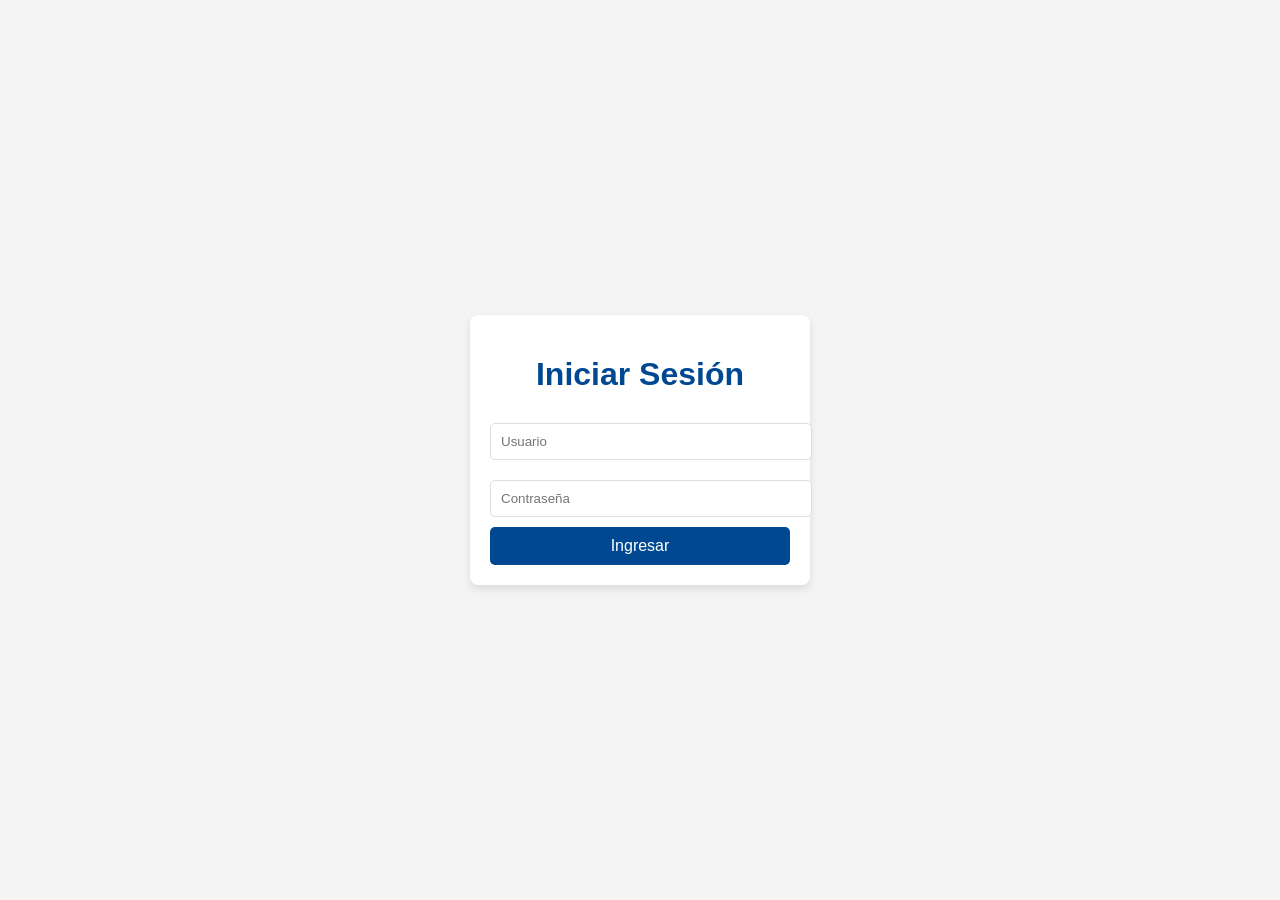
==== index.html @ c37dea61 "Add files via upload" ====
<!DOCTYPE html>
<html lang="es">
<script>
  if (!localStorage.getItem("sesionIniciada")) {
    window.location.href = "login.html";
  }
</script>
<head>
  <meta charset="UTF-8">
  <meta name="viewport" content="width=device-width, initial-scale=1.0">
  <link rel="icon" type="image/x-icon" href="favicon.ico">
  <title>Reclutamiento MTY</title>
  <link rel="stylesheet" href="style.css">
  <script defer src="script.js"></script>
</head>
<body>

  <header>
    <div class="header-top">
      <h1>Reclutamiento</h1>
      <p id="bienvenida"></p>
      <button id="cerrar-sesion">Cerrar sesión</button>
    </div>
    <nav>
      <a href="index.html" class="nav-link active">Inicio</a>
      <a href="prospectos.html" class="nav-link">Prospectos</a>
      <a href="bigboard.html" class="nav-link">Big Board</a>
      <a href="roster.html" class="nav-link">Roster</a>
      <a href="procesos.html" class="nav-link">Procesos</a>
      <a href="tareas.html" class="nav-link">Tareas</a>
    </nav>
  </header>

  <!-- Filtros -->
  <section id="filtros">
    <div class="filtros-grid">

      <div class="filtro-item">
        <label for="posicionOfensivaFiltro">Posición</label>
        <select id="posicionOfensivaFiltro" onchange="filtrarPorPosicionOfensiva()">
          <option value="">Todas</option>
          <option value="QB">QB</option>
          <option value="RB">RB</option>
          <option value="FB">FB</option>
          <option value="WR">WR</option>
          <option value="TE">TE</option>
          <option value="OT">OT</option>
          <option value="OG">OG</option>
          <option value="C">C</option>
          <option value="DL">DL</option>
          <option value="LB">LB</option>
          <option value="CB">CB</option>
          <option value="S">S</option>
          <option value="Ninguna">Ninguna</option>
        </select>
      </div>

      <div class="filtro-item">
        <label for="claseFiltro">Clase</label>
        <select id="claseFiltro" onchange="filtrarPorClase()">
          <option value="">Todos</option>
          <option value="2025">2025</option>
          <option value="2026">2026</option>
          <option value="2027">2027</option>
          <option value="all">2025 · 2026 · 2027</option>
        </select>
      </div>

      <div class="filtro-item">
        <label for="favoritosFiltro">Favoritos</label>
        <select id="favoritosFiltro" onchange="filtrarPorFavoritos()">
          <option value="todos">Todos</option>
          <option value="favoritos">Solo Favoritos</option>
        </select>
      </div>

      <div class="filtro-item">
        <label for="estadoFiltro">Estado</label>
        <select id="estadoFiltro" onchange="filtrarPorEstado()">
          <option value="Todos">Todos</option>
          <option value="Aguascalientes">Aguascalientes</option>
          <option value="Baja California">Baja California</option>
          <option value="Baja California Sur">Baja California Sur</option>
          <option value="Campeche">Campeche</option>
          <option value="Chiapas">Chiapas</option>
          <option value="Chihuahua">Chihuahua</option>
          <option value="Ciudad de México">Ciudad de México</option>
          <option value="Coahuila">Coahuila</option>
          <option value="Colima">Colima</option>
          <option value="Durango">Durango</option>
          <option value="Estado de México">Estado de México</option>
          <option value="Guanajuato">Guanajuato</option>
          <option value="Guerrero">Guerrero</option>
          <option value="Hidalgo">Hidalgo</option>
          <option value="Jalisco">Jalisco</option>
          <option value="Michoacán">Michoacán</option>
          <option value="Morelos">Morelos</option>
          <option value="Nayarit">Nayarit</option>
          <option value="Nuevo León">Nuevo León</option>
          <option value="Oaxaca">Oaxaca</option>
          <option value="Puebla">Puebla</option>
          <option value="Querétaro">Querétaro</option>
          <option value="Quintana Roo">Quintana Roo</option>
          <option value="San Luis Potosí">San Luis Potosí</option>
          <option value="Sinaloa">Sinaloa</option>
          <option value="Sonora">Sonora</option>
          <option value="Tabasco">Tabasco</option>
          <option value="Tamaulipas">Tamaulipas</option>
          <option value="Tlaxcala">Tlaxcala</option>
          <option value="Veracruz">Veracruz</option>
          <option value="Yucatán">Yucatán</option>
          <option value="Zacatecas">Zacatecas</option>
        </select>
      </div>

      <div class="filtro-item">
        <label for="alturaMinFiltro">Altura mín.</label>
        <input type="number" id="alturaMinFiltro" oninput="filtrarPorAltura()" placeholder="1.70">
      </div>

      <div class="filtro-item">
        <label for="alturaMaxFiltro">Altura máx.</label>
        <input type="number" id="alturaMaxFiltro" oninput="filtrarPorAltura()" placeholder="2.05">
      </div>

      <div class="filtro-item">
        <label for="buscador-nombre">Buscar prospecto</label>
        <input type="text" id="buscador-nombre" placeholder="Nombre..." oninput="filtrarPorNombre()">
      </div>

      <div class="filtro-item">
        <label for="ordenarFiltro">Ordenar por</label>
        <select id="ordenarFiltro" onchange="ordenarResultados()">
          <option value="">Sin orden</option>
          <option value="nombre-az">Nombre A–Z</option>
          <option value="nombre-za">Nombre Z–A</option>
          <option value="altura-desc">Altura ↓</option>
          <option value="altura-asc">Altura ↑</option>
          <option value="rating-desc">Rating ↓</option>
          <option value="clase-asc">Clase ↑</option>
        </select>
      </div>

      <div class="filtro-item filtro-accion">
        <button onclick="resetearFiltros()" class="btn-limpiar">✕ Limpiar</button>
      </div>

    </div>
  </section>

  <!-- Resultados -->
  <main>
    <section id="resultados-container">
      <div class="resultados-header">
        <h2 id="resultados-titulo">Resultados</h2>
        <div id="stats-bar">
          <span id="stat-total"></span>
          <span id="stat-favoritos"></span>
          <span id="stat-proceso"></span>
          <button onclick="exportarCSV()" class="btn-exportar">⬇ Exportar CSV</button>
        </div>
      </div>
      <ul id="resultados"></ul>
      <ul id="lista-jugadores"></ul>
      <div id="paginacion"></div>
    </section>
  </main>

  <footer>
    <p>&copy; 2025 Reclutamiento MTY — Uso interno</p>
  </footer>

</body>
</html>
---- style.css ----
/* General */
body {
  font-family: 'Roboto', Arial, sans-serif;
  margin: 0;
  padding: 0;
  background-color: #f0f4f8;
  color: #1a2a3a;
  line-height: 1.6;
}

/* Encabezados */
h1, h2 {
  color: #ffffff;
  text-align: center;
  margin: 20px 0;
}

button.favorito-btn,
button.proceso-btn {
  padding: 10px;
  width: 100px; /* Ancho fijo para evitar cambios bruscos */
  font-size: 14px;
  background-color: #007bff;
  color: white;
  border: none;
  border-radius: 5px;
  cursor: pointer;
  text-align: center;
}

button.favorito-btn.activo,
button.proceso-btn.activo {
  background-color: #0056b3; /* Color activo */
}

button.favorito-btn:hover,
button.proceso-btn:hover {
  background-color: #0056b3; /* Hover */
}

.jugador-card button {
margin-right: 10px; /* Añade espacio entre botones */
}

.prospecto-card {
  background-color: #0b3a70;
  color: #ffffff !important; 
  padding: 16px 20px;
  border-radius: 10px;
  margin-bottom: 16px;
  box-shadow: 0 4px 10px rgba(0,0,0,0.15);
}

.prospecto-card h3 {
  margin: 0 0 8px;
  color: #ffffff !important; 
}

.depth-chart-table tbody tr.dragging {
  opacity: 0.6;
}

.depth-chart-table tbody tr {
  cursor: grab;
}
/* Hacer blanco únicamente el nombre del jugador en roster.html */
.pagina-roster .prospecto-card h3 {
    color: white !important;
    text-shadow: 0 1px 3px rgba(0,0,0,0.6); /* más estilo Madden */
}






.botones-container {
display: flex;
flex-direction: column; /* Coloca los botones en columna */
align-items: flex-end; /* Alinea a la derecha */
gap: 5px; /* Espaciado entre botones */
}



#contacto {
display: flex;
flex-direction: column;
gap: 20px; /* Espacio entre elementos del contacto */
}

#notas {
margin-top: 20px;
padding: 15px;
background-color: #f8f9fa; /* Fondo suave */
border-radius: 8px; /* Bordes redondeados */
border: 1px solid #ddd; /* Borde gris claro */
}

#nota-texto {
width: 100%;
font-size: 14px;
border: 1px solid #ddd;
border-radius: 5px;
resize: none;
padding: 10px;
}

#guardar-nota,
#eliminar-nota {
padding: 8px 12px;
border-radius: 5px;
border: none;
cursor: pointer;
}

#guardar-nota {
background-color: #007bff;
color: white;
margin-right: 5px;
}

#guardar-nota:hover {
background-color: #0056b3; /* Color más oscuro al pasar el mouse */
}

#eliminar-nota {
background-color: #dc3545;
color: white;
}

#eliminar-nota:hover {
background-color: #a71d2a; /* Color más oscuro al pasar el mouse */
}





#resultados-titulo {
  color: #004892;
  font-weight: 700;
  margin: 0;
  font-size: 18px;
}

.resultados-header {
  display: flex;
  justify-content: space-between;
  align-items: center;
  flex-wrap: wrap;
  gap: 10px;
  margin-bottom: 16px;
  padding-bottom: 12px;
  border-bottom: 2px solid #e0e8f0;
}

#stats-bar {
  display: flex;
  align-items: center;
  gap: 14px;
  font-size: 13px;
  color: #5a6a7a;
  flex-wrap: wrap;
}

#stat-total { font-weight: 700; color: #004892; }
#stat-favoritos { color: #b8860b; font-weight: 600; }

.btn-exportar {
  padding: 6px 14px;
  background: #004892;
  color: white;
  border: none;
  border-radius: 6px;
  cursor: pointer;
  font-size: 12px;
  font-weight: 600;
  transition: background 0.18s;
}

.btn-exportar:hover { background: #003570; }

.btn-limpiar {
  padding: 7px 14px;
  background: #fff;
  color: #004892;
  border: 1.5px solid #004892;
  border-radius: 6px;
  cursor: pointer;
  font-size: 13px;
  font-weight: 700;
  white-space: nowrap;
  transition: background 0.18s, color 0.18s;
}

.btn-limpiar:hover {
  background: #004892;
  color: #fff;
}


header {
  background-color: #004892;
  color: white;
  padding: 0;
}

.header-top {
  display: flex;
  align-items: center;
  justify-content: space-between;
  padding: 14px 28px;
  gap: 16px;
}

.header-top h1 {
  margin: 0;
  font-size: 20px;
  font-weight: 700;
  letter-spacing: 0.5px;
  color: white;
  text-align: left;
  white-space: nowrap;
}

.header-top #bienvenida {
  margin: 0;
  font-size: 14px;
  opacity: 0.85;
  flex: 1;
  text-align: center;
}

nav {
  display: flex;
  gap: 4px;
  padding: 0 20px 10px;
  flex-wrap: wrap;
}

.nav-link {
  color: rgba(255,255,255,0.82);
  text-decoration: none;
  font-size: 14px;
  font-weight: 600;
  padding: 6px 14px;
  border-radius: 6px;
  transition: background 0.18s, color 0.18s;
}

.nav-link:hover,
.nav-link.active {
  background-color: rgba(255,255,255,0.18);
  color: #ffffff;
}

#cerrar-sesion {
  padding: 8px 16px;
  background-color: rgba(255,255,255,0.12);
  color: white;
  border: 1px solid rgba(255,255,255,0.35);
  border-radius: 6px;
  font-size: 13px;
  font-weight: 600;
  cursor: pointer;
  white-space: nowrap;
  transition: background 0.18s;
}

#cerrar-sesion:hover {
  background-color: rgba(220,50,50,0.75);
  border-color: transparent;
}



/* Input global (no sobrescribe filtros) */
input:not(.filtro-item input) {
  margin: 16px auto;
  padding: 10px 14px;
  width: 90%;
  max-width: 400px;
  border: 1px solid #c8d4e3;
  border-radius: 6px;
  display: block;
  font-size: 14px;
  background-color: #f8fafc;
  color: #1a2a3a;
  box-shadow: 0 1px 3px rgba(0,0,0,0.07);
}

/* Lista de jugadores */
ul {
  list-style: none;
  padding: 0;
  max-width: 900px;
  margin: 0 auto;
}

/* Tarjeta de jugador */
.jugador-card {
display: flex;
justify-content: space-between; /* Espacio entre contenido e información */
align-items: center; /* Alinea verticalmente */
padding: 20px;
background: #f4f4f9;
margin-bottom: 15px;
border: 1px solid #ddd;
border-radius: 10px;
box-shadow: 0 4px 6px rgba(0, 0, 0, 0.1);
transition: transform 0.2s ease, box-shadow 0.2s ease;
}

.jugador-card:hover {
  transform: translateY(-5px);
  box-shadow: 0 6px 12px rgba(0, 0, 0, 0.15);
}

/* Imagen del jugador */
.jugador-imagen {
  width: 100px;
  height: 100px;
  object-fit: cover;
  border-radius: 50%;
  margin-right: 20px;
  border: 3px solid #ddd;
}

/* Contenedor general de filtros */
#filtros {
  background: #ffffff;
  border-bottom: 1px solid #dde4ed;
  padding: 14px 24px 16px;
  box-shadow: 0 2px 8px rgba(0,72,146,0.06);
}

.filtros-grid {
  display: flex;
  flex-wrap: wrap;
  gap: 12px 16px;
  align-items: flex-end;
  justify-content: flex-start;
}

/* Cada filtro individual */
.filtro-item {
  display: flex;
  flex-direction: column;
  font-size: 13px;
  min-width: 120px;
}

.filtro-accion {
  justify-content: flex-end;
  min-width: auto;
}

/* Etiquetas de los filtros */
.filtro-item label {
  margin-bottom: 4px;
  font-weight: 700;
  font-size: 11px;
  text-transform: uppercase;
  letter-spacing: 0.4px;
  color: #004892;
}

/* Inputs y selects de filtros */
.filtro-item select,
.filtro-item input[type="text"],
.filtro-item input[type="number"] {
  padding: 7px 10px;
  font-size: 13px;
  border: 1px solid #c8d4e3;
  border-radius: 6px;
  background-color: #f8fafc;
  color: #1a2a3a;
  width: 100%;
  box-sizing: border-box;
  transition: border-color 0.15s, box-shadow 0.15s;
}

.filtro-item select:focus,
.filtro-item input:focus {
  border-color: #004892;
  outline: none;
  box-shadow: 0 0 0 3px rgba(0,72,146,0.12);
  background-color: #fff;
}

/* Mantener compatibilidad con IDs directos */
#estadoFiltro, #posicionOfensivaFiltro, #posicionDefensivaFiltro,
#favoritosFiltro, #claseFiltro, #ordenarFiltro,
#alturaMinFiltro, #alturaMaxFiltro, #buscador-nombre {
  padding: 7px 10px;
  font-size: 13px;
  border: 1px solid #c8d4e3;
  border-radius: 6px;
  background-color: #f8fafc;
  color: #1a2a3a;
  width: 100%;
  box-sizing: border-box;
}

#estadoFiltro:focus, #posicionOfensivaFiltro:focus, #posicionDefensivaFiltro:focus,
#favoritosFiltro:focus, #claseFiltro:focus, #ordenarFiltro:focus,
#alturaMinFiltro:focus, #alturaMaxFiltro:focus, #buscador-nombre:focus {
  border-color: #004892;
  outline: none;
  box-shadow: 0 0 0 3px rgba(0,72,146,0.12);
}





/* Estilo responsivo */
@media (max-width: 768px) {
  #filtros {
    flex-direction: column; /* Apila los filtros en pantallas pequeñas */
    gap: 10px;
  }

  #estadoFiltro,
  #pesoMin,
  #pesoMax,
  #posicionOfensivaFiltro,
  #posicionDefensivaFiltro,
  #claseFiltro {
    width: 100%; /* Ocupar todo el ancho en pantallas pequeñas */
  }
}


/* Información del jugador */
.jugador-info {
  flex: 1;
  line-height: 1.8;
  font-size: 16px;
  color: black; /* Texto azul */
}

.jugador-info strong {
  font-size: 18px;
  color: black; /* Azul fuerte para el nombre */
}

/* Footer */
footer {
  background-color: #004892 !important;
  color: #ffffff !important;
  text-align: center;
  padding: 14px 0;
  font-size: 13px;
  margin-top: 40px;
}

footer a {
  color: #ffffff !important; /* Enlaces blancos */
  text-decoration: none;
}

footer a:hover {
  text-decoration: underline;
}

/* bienvenida ahora vive dentro del header-top */
#bienvenida-container { display: none; }
#bienvenida { font-weight: 600; }

#paginacion button {
  padding: 10px 15px;
  margin: 5px;
  border: 1px solid #ddd;
  border-radius: 5px;
  background-color: #004892;
  color: white;
  cursor: pointer;
  font-size: 14px;
}

#paginacion button.active {
  background-color: #003366;
  font-weight: bold;
}

#paginacion button:disabled {
  background-color: #ccc;
  cursor: not-allowed;
}

/* Nombre del jugador */
#info-jugador h2 {
  color: black; /* Cambiado a azul */
  text-align: center; /* Opcional: centra el nombre */
  margin-bottom: 20px;
}

/* Botones de highlights */
.highlight-btn {
  background-color: #004892 !important; /* Fondo azul */
  color: #ffffff; /* Texto blanco */
  border: none;
  border-radius: 5px;
  padding: 10px 20px;
  margin: 10px;
  font-size: 16px;
  cursor: pointer;
  transition: background-color 0.3s ease, transform 0.2s ease;
}

.highlight-btn:hover {
  background-color: #003366 !important; /* Azul más oscuro al pasar el cursor */
  transform: translateY(-2px); /* Efecto de elevación */
}

.highlight-btn:active {
  transform: translateY(1px); /* Efecto de presionado */
}

a[href="#"] {
  cursor: not-allowed; /* Indica que el enlace no está activo */
  color: gray; /* Color para enlaces inactivos */
}

a {
  text-decoration: none;
  transition: color 0.3s ease;
}

a:hover {
  color: #003366; /* Cambia el color al pasar el cursor */
}

#rating {
  margin-top: 10px;
  font-size: 18px;
  color: #FFD700; /* Color dorado para las estrellas */
}

#rating span {
  display: inline-block;
  margin: 0 5px;
}


#ratingFiltro {
  padding: 10px;
  font-size: 16px;
  border: 1px solid #ddd;
  border-radius: 8px;
  background-color: #fff;
  color: #004892;
  box-shadow: 0 2px 4px rgba(0, 0, 0, 0.1);
  cursor: pointer;
  width: 200px;
}

#estrellas .estrella {
  font-size: 2rem;
  color: #ccc;
  cursor: pointer;
}

#estrellas .estrella.seleccionada,
#estrellas .estrella:hover {
  color: gold;
}




/* Estilo para el botón de cerrar sesión */
#cerrar-sesion {
  background-color: #d9534f; /* Rojo suave */
  color: white; /* Texto blanco */
  border: none; /* Sin bordes */
  padding: 10px 15px; /* Espaciado interno */
  border-radius: 5px; /* Bordes redondeados */
  font-size: 14px; /* Tamaño del texto */
  cursor: pointer; /* Cambia el cursor a mano */
  font-weight: bold; /* Texto en negrita */
  transition: background-color 0.3s ease; /* Transición suave */
}

/* Cambia el color al pasar el ratón */
#cerrar-sesion:hover {
  background-color: #c9302c; /* Rojo más oscuro */
}

/* Deshabilitado */
#cerrar-sesion:disabled {
  background-color: #f2a3a1; /* Rojo claro */
  cursor: not-allowed; /* Cursor deshabilitado */
}

/* Contenedor general del formulario */
#formFiltros {
  display: flex;
  flex-wrap: wrap; /* Permite ajustar los elementos en varias filas */
  gap: 20px; /* Espaciado entre los elementos */
  justify-content: center; /* Centrar los elementos horizontalmente */
  align-items: center; /* Alinear verticalmente */
  background-color: #f9f9f9; /* Fondo claro para contraste */
  padding: 20px; /* Espaciado interno */
  border: 1px solid #ddd; /* Borde suave */
  border-radius: 8px; /* Bordes redondeados */
  max-width: 600px; /* Ancho máximo */
  margin: 0 auto; /* Centrar el formulario en la página */
}

/* Contenedor de cada filtro (etiqueta + selector) */
#formFiltros div {
  display: flex;
  flex-direction: column; /* Etiqueta encima del selector */
  align-items: flex-start;
  width: 45%; /* Ancho proporcional para dos columnas */
}

/* Estilo de las etiquetas */
#formFiltros label {
  font-weight: bold;
  color: #004892; /* Azul oscuro */
  margin-bottom: 5px; /* Espaciado entre la etiqueta y el campo */
}

/* Estilo de los selectores */
#formFiltros select {
  width: 100%; /* Ocupa todo el ancho disponible */
  padding: 10px;
  font-size: 14px;
  border: 1px solid #ccc;
  border-radius: 5px;
  background-color: #fff;
  color: #333;
}

/* Estilo del botón */
#formFiltros button {
  width: 100%;
  padding: 10px;
  font-size: 16px;
  font-weight: bold;
  color: #fff;
  background-color: #007bff;
  border: none;
  border-radius: 5px;
  cursor: pointer;
  transition: background-color 0.3s ease;
}

/* Efecto hover en el botón */
#formFiltros button:hover {
  background-color: #0056b3; /* Azul más oscuro */
}



/* Contenedor de la lista de jugadores */
/* Lista de jugadores: Maximiza espacio */
#lista-jugadores {
  display: grid; /* Asegura la cuadrícula por defecto */
  grid-template-columns: repeat(auto-fit, minmax(150px, 1fr));
  gap: 10px;
  padding: 10px;
  justify-items: center;
  transition: opacity 0.3s ease; /* Transición suave */
}

#lista-jugadores.hidden {
  opacity: 0;
  pointer-events: none; /* Evitar interacciones mientras está oculto */
}

/* Botón de ocultar/mostrar */
#toggleListaJugadores {
  background-color: #004892; /* Fondo azul oscuro */
  color: #ffffff; /* Texto blanco */
  border: none;
  border-radius: 5px;
  padding: 10px 20px;
  font-size: 16px;
  font-weight: bold;
  cursor: pointer;
  transition: background-color 0.3s ease, transform 0.2s ease;
  display: block; /* Asegura que el botón sea un bloque */
  margin: 0 auto 20px auto; /* Centra horizontalmente */
  text-align: center;
}

/* Efecto hover y clic */
#toggleListaJugadores:hover {
  background-color: #003366; /* Azul más oscuro */
  transform: scale(1.05); /* Aumenta ligeramente */
}

#toggleListaJugadores:active {
  background-color: #002244; /* Azul más oscuro */
  transform: scale(0.95); /* Reduce ligeramente */
}

/* Estilo para los textos */
h3, h2 {
  color: #004892; /* Cambiar el texto a azul */
  font-weight: bold;
  text-align: center; /* Centrar el texto */
  margin-bottom: 20px;
}


/* Cada jugador */
.jugador-item {
  display: flex;
  flex-direction: column; /* Nombre y checkbox en una columna */
  align-items: center;
  background-color: #ffffff;
  border: 1px solid #e0e0e0;
  border-radius: 8px;
  padding: 10px;
  font-size: 14px; /* Fuente más pequeña pero legible */
  box-shadow: 0 4px 6px rgba(0, 0, 0, 0.1); /* Sombra ligera */
  transition: background-color 0.3s ease, transform 0.2s ease;
  text-align: center; /* Centrar el texto */
}

.jugador-item:hover {
  background-color: #f5f5f5;
  transform: scale(1.03); /* Efecto de agrandamiento al pasar el cursor */
  cursor: pointer;
}

/* Checkbox */
.jugador-item input[type="checkbox"] {
  margin-bottom: 5px;
}

/* Nombres */
.jugador-item label {
  font-size: 14px; /* Tamaño de fuente más compacto */
  color: #333;
  font-weight: bold;
  text-align: center;
  white-space: normal; /* Permitir que los nombres largos se dividan en varias líneas */
  word-wrap: break-word; /* Dividir palabras si es necesario */
}

/* Imagen del jugador */
.jugador-item img {
  width: 80px;
  height: 80px;
  border-radius: 50%;
  margin-bottom: 10px;
  border: 2px solid #004892;
}


/* Tabla comparativa */
/* Estilo general de la tabla */
.tabla-comparacion {
  width: 100%;
  border-collapse: collapse;
  margin: 20px 0;
  font-size: 18px;
  text-align: center;
  background-color: #f9f9f9;
  border-radius: 10px;
  overflow: hidden;
  box-shadow: 0 4px 8px rgba(0, 0, 0, 0.1);
}

/* Bordes y separación */
.tabla-comparacion th, .tabla-comparacion td {
  border: 1px solid #ddd;
  padding: 10px;
}

/* Encabezados de la tabla */
.tabla-comparacion th {
  background-color: #004892;
  color: white;
  font-weight: bold;
  text-transform: uppercase;
  padding: 15px;
}

/* Alternar colores de las filas */
.tabla-comparacion tr:nth-child(even) {
  background-color: #f2f2f2;
}

.tabla-comparacion tr:hover {
  background-color: #d1e7f5;
}

/* Alineación y estilo de imágenes */
.tabla-comparacion img {
  width: 100px;
  height: auto;
  border-radius: 50%;
  border: 2px solid #004892;
}

/* Texto de las celdas */
.tabla-comparacion td {
  font-size: 16px;
  color: #333;
}

/* Centrar la tabla */
#tabla-comparacion {
  display: flex;
  justify-content: center;
  align-items: center;
  padding: 20px;
}


.estrella {
  font-size: 20px;
  color: #ccc;
}
.estrella.gold {
  color: gold;
}


/* BOARD */

.jugador-board {
  display: flex;
  align-items: center; /* Alinear contenido verticalmente */
  background-color: #f4f4f4;
  border: 2px solid #ccc;
  border-radius: 10px;
  padding: 15px;
  margin: 10px 0;
}

.jugador-board.dragging {
  opacity: 0.5;
  cursor: grabbing;
}

.bigboard-imagen {
  width: 70px;
  height: 70px;
  border-radius: 50%;
  margin-right: 15px;
  object-fit: cover;
  border: 2px solid #ddd;
}

.bigboard-info {
  display: flex;
  flex-direction: column;
  flex: 1; /* Asegura que el contenedor se expanda uniformemente */
}

.bigboard-info h3 {
  font-size: 20px;
  margin: 0 0 5px 0;
  color: #333;
  text-align: left; /* Asegurar alineación a la izquierda */
}

.bigboard-info p {
  font-size: 14px;
  margin: 5px 0;
  color: #666;
}

.perfil-link {
  color: #000000;
  text-decoration: none;
  font-weight: bold;
}

.perfil-link:hover {
  text-decoration: underline;
  color: #0000;
}

.bigboard-estrellas {
  display: flex;
  gap: 5px;
}

.bigboard-estrellas .estrella {
  font-size: 24px;
  color: #FFD700; /* Dorado para todas las estrellas */
  opacity: 0.5;  /* Transparencia para estrellas vacías */
  transition: opacity 0.3s ease;
}

.bigboard-estrellas .estrella.seleccionada {
  opacity: 1;  /* Totalmente visible para estrellas seleccionadas */
}


/* ROSTER */
.lista-jugadores.oculto {
  display: none;
}
.oculto {
  display: none !important;
}



.athletic-table {
  width: 100%;
  border-collapse: collapse;
  margin-top: 10px;
  font-size: 16px;
  text-align: left;
  color: black;
}

.athletic-table th, .athletic-table td {
  border: 1px solid #ddd;
  padding: 8px;
}

.athletic-table th {
  background-color: #004892;
  color: white;
  font-weight: bold;
}

.athletic-table td {
  text-align: center;
}

#explicacion {
  margin-top: 20px;
  font-size: 14px;
  color: #555;
}
#explicacion h4 {
  font-size: 16px;
  font-weight: bold;
  margin-bottom: 10px;
}
#explicacion ul {
  padding-left: 20px;
  list-style: disc;
}
#explicacion ul li {
  margin-bottom: 5px;
}

/* Colores para los puntajes */
.valor-alto {
  background-color: #0f0; /* Verde */
  color: #000;
  border-radius: 5px;
  padding: 5px;
  display: inline-block;
}
.valor-medio {
  background-color: #ff0; /* Amarillo */
  color: #000;
  border-radius: 5px;
  padding: 5px;
  display: inline-block;
}
.valor-bajo {
  background-color: #f00; /* Rojo */
  color: #000000;
  border-radius: 5px;
  padding: 5px;
  display: inline-block;
}
/* Centrar recuadro en la tabla */
.celda-puntaje {
  text-align: center; /* Centrado horizontal */
  vertical-align: middle; /* Centrado vertical */
  padding: 0; /* Elimina el espacio interno */
}

.recuadro-color {
  display: inline-block; /* Hace que sea como un "caja interna" */
  width: 60px; /* Tamaño consistente */
  height: 25px; /* Altura consistente */
  line-height: 25px; /* Centra el texto verticalmente dentro del recuadro */
  text-align: center; /* Centrado horizontal */
  border-radius: 5px; /* Bordes redondeados */
  color: rgb(0, 0, 0); /* Texto blanco para contraste */
}

/* =========================
   CRM - Proceso de admisión
   ========================= */

#crm-proceso{
  margin-top: 24px;
  padding: 18px 18px 22px;
  border: 1px solid rgba(139,0,0,.25);   /* rojo sutil */
  border-radius: 12px;
  background: #fff;
  box-shadow: 0 4px 12px rgba(0,0,0,.06);
}

#crm-proceso h3{
  margin: 0 0 14px 0;
  color: #8B0000;
  text-align: center;
  font-size: 18px;
}

/* Top row: Etapa / Prioridad / Actualización */
.crm-top{
  display: grid;
  grid-template-columns: 1.2fr .8fr 1fr;
  gap: 14px;
  align-items: end;
  margin-bottom: 14px;
}

.crm-field label{
  display: block;
  font-weight: 700;
  margin-bottom: 6px;
}

#crm-proceso select,
#crm-proceso input[type="text"],
#crm-proceso textarea{
  width: 100% !important;          /* evita estilos raros globales */
  max-width: 100%;
  box-sizing: border-box;
  padding: 10px 12px;
  border: 1px solid #d6d6d6;
  border-radius: 10px;
  background: #fff;
  outline: none;
}

#crm-proceso select:focus,
#crm-proceso input[type="text"]:focus,
#crm-proceso textarea:focus{
  border-color: rgba(139,0,0,.45);
  box-shadow: 0 0 0 3px rgba(139,0,0,.10);
}

/* Checklist grid */
#crm-checklist{
  display: grid;
  grid-template-columns: repeat(4, minmax(0, 1fr));
  gap: 12px;
  margin: 10px 0 16px;
}

@media (max-width: 980px){
  #crm-checklist{ grid-template-columns: repeat(2, minmax(0, 1fr)); }
}
@media (max-width: 520px){
  #crm-checklist{ grid-template-columns: 1fr; }
  .crm-top{ grid-template-columns: 1fr; }
}

/* Checklist card */
.crm-check-item{
  display: flex;
  align-items: center;
  gap: 10px;
  padding: 12px 12px;
  border: 1px solid #e2e2e2;
  border-radius: 12px;
  background: #fafafa;
  cursor: pointer;
  user-select: none;
  text-align: left;
  font-weight: 600;
}

.crm-check-item:hover{
  background: #f4f4f4;
  border-color: #d8d8d8;
}

/* Fix checkbox (evita que se convierta en “barra”) */
.crm-check-item input[type="checkbox"]{
  width: 18px !important;
  height: 18px !important;
  margin: 0 !important;
  padding: 0 !important;
  display: inline-block !important;
  flex: 0 0 auto;
}

/* Checked style: tarjeta “activa” */
.crm-check-item:has(input[type="checkbox"]:checked){
  background: rgba(139,0,0,.06);
  border-color: rgba(139,0,0,.25);
}

/* Notas / Próximo paso */
.crm-notes{
  display: grid;
  grid-template-columns: 1.4fr 1fr;
  gap: 14px;
  margin-bottom: 14px;
}

@media (max-width: 980px){
  .crm-notes{ grid-template-columns: 1fr; }
}

/* Decision row */
.crm-decision{
  display: grid;
  grid-template-columns: .8fr 2fr;
  gap: 14px;
  align-items: end;
  margin-bottom: 14px;
}

.crm-actions{
  display: flex;
  justify-content: flex-end;
  gap: 10px;
}

/* Botones */
#crm-save, #crm-reset{
  border: none;
  padding: 10px 14px;
  border-radius: 10px;
  cursor: pointer;
  font-weight: 700;
}

#crm-save{
  background: #0b3d91;
  color: #fff;
}

#crm-reset{
  background: #e9e9e9;
  color: #222;
}

.actions-row{
  display: flex;
  gap: 8px;
  margin-top: 8px;
}

.actions-row.secondary{
  justify-content: flex-end;   /* o center si prefieres */
}

.actions-row .linkbtn{
  flex: 1;
}



/* Mejoras para móviles */
@media (max-width: 768px) {
  input {
      width: 95%;
  }

  .jugador-card {
      flex-direction: column;
      text-align: center;
  }

  .jugador-imagen {
      margin-bottom: 15px;
  }

  .jugador-info {
      font-size: 14px;
  }
}

/* ===========================
   Main & Resultados
   =========================== */
main {
  max-width: 1100px;
  margin: 0 auto;
  padding: 24px 20px;
}

#resultados-container {
  background: #ffffff;
  border-radius: 10px;
  padding: 20px 24px;
  box-shadow: 0 2px 12px rgba(0,72,146,0.08);
}

/* Responsive header */
@media (max-width: 768px) {
  .header-top {
    flex-wrap: wrap;
    gap: 8px;
  }
  .header-top h1 { font-size: 16px; }
  nav { gap: 2px; padding: 0 10px 8px; }
  .nav-link { font-size: 12px; padding: 5px 10px; }
  .filtros-grid { gap: 8px; }
  .filtro-item { min-width: 100px; }
  #resultados-container { padding: 14px; }
}
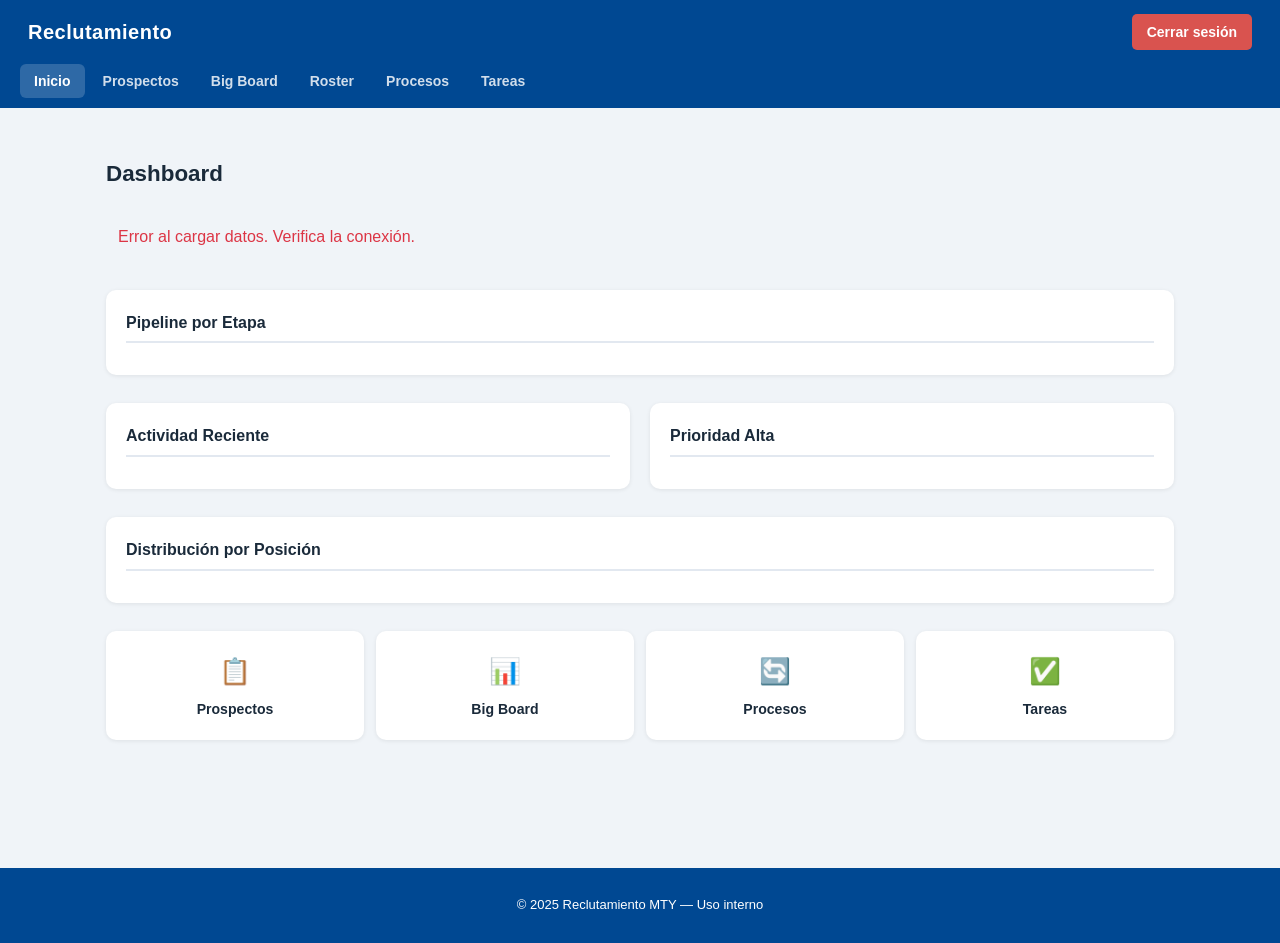
==== commit 14c06b03: "Add files via upload" ====
--- a/index.html
+++ b/index.html
@@ -1,174 +1,331 @@
-<!DOCTYPE html>
-<html lang="es">
-<script>
-  if (!localStorage.getItem("sesionIniciada")) {
-    window.location.href = "login.html";
-  }
-</script>
-<head>
-  <meta charset="UTF-8">
-  <meta name="viewport" content="width=device-width, initial-scale=1.0">
-  <link rel="icon" type="image/x-icon" href="favicon.ico">
-  <title>Reclutamiento MTY</title>
-  <link rel="stylesheet" href="style.css">
-  <script defer src="script.js"></script>
-</head>
-<body>
-
-  <header>
-    <div class="header-top">
-      <h1>Reclutamiento</h1>
-      <p id="bienvenida"></p>
-      <button id="cerrar-sesion">Cerrar sesión</button>
-    </div>
-    <nav>
-      <a href="index.html" class="nav-link active">Inicio</a>
-      <a href="prospectos.html" class="nav-link">Prospectos</a>
-      <a href="bigboard.html" class="nav-link">Big Board</a>
-      <a href="roster.html" class="nav-link">Roster</a>
-      <a href="procesos.html" class="nav-link">Procesos</a>
-      <a href="tareas.html" class="nav-link">Tareas</a>
-    </nav>
-  </header>
-
-  <!-- Filtros -->
-  <section id="filtros">
-    <div class="filtros-grid">
-
-      <div class="filtro-item">
-        <label for="posicionOfensivaFiltro">Posición</label>
-        <select id="posicionOfensivaFiltro" onchange="filtrarPorPosicionOfensiva()">
-          <option value="">Todas</option>
-          <option value="QB">QB</option>
-          <option value="RB">RB</option>
-          <option value="FB">FB</option>
-          <option value="WR">WR</option>
-          <option value="TE">TE</option>
-          <option value="OT">OT</option>
-          <option value="OG">OG</option>
-          <option value="C">C</option>
-          <option value="DL">DL</option>
-          <option value="LB">LB</option>
-          <option value="CB">CB</option>
-          <option value="S">S</option>
-          <option value="Ninguna">Ninguna</option>
-        </select>
-      </div>
-
-      <div class="filtro-item">
-        <label for="claseFiltro">Clase</label>
-        <select id="claseFiltro" onchange="filtrarPorClase()">
-          <option value="">Todos</option>
-          <option value="2025">2025</option>
-          <option value="2026">2026</option>
-          <option value="2027">2027</option>
-          <option value="all">2025 · 2026 · 2027</option>
-        </select>
-      </div>
-
-      <div class="filtro-item">
-        <label for="favoritosFiltro">Favoritos</label>
-        <select id="favoritosFiltro" onchange="filtrarPorFavoritos()">
-          <option value="todos">Todos</option>
-          <option value="favoritos">Solo Favoritos</option>
-        </select>
-      </div>
-
-      <div class="filtro-item">
-        <label for="estadoFiltro">Estado</label>
-        <select id="estadoFiltro" onchange="filtrarPorEstado()">
-          <option value="Todos">Todos</option>
-          <option value="Aguascalientes">Aguascalientes</option>
-          <option value="Baja California">Baja California</option>
-          <option value="Baja California Sur">Baja California Sur</option>
-          <option value="Campeche">Campeche</option>
-          <option value="Chiapas">Chiapas</option>
-          <option value="Chihuahua">Chihuahua</option>
-          <option value="Ciudad de México">Ciudad de México</option>
-          <option value="Coahuila">Coahuila</option>
-          <option value="Colima">Colima</option>
-          <option value="Durango">Durango</option>
-          <option value="Estado de México">Estado de México</option>
-          <option value="Guanajuato">Guanajuato</option>
-          <option value="Guerrero">Guerrero</option>
-          <option value="Hidalgo">Hidalgo</option>
-          <option value="Jalisco">Jalisco</option>
-          <option value="Michoacán">Michoacán</option>
-          <option value="Morelos">Morelos</option>
-          <option value="Nayarit">Nayarit</option>
-          <option value="Nuevo León">Nuevo León</option>
-          <option value="Oaxaca">Oaxaca</option>
-          <option value="Puebla">Puebla</option>
-          <option value="Querétaro">Querétaro</option>
-          <option value="Quintana Roo">Quintana Roo</option>
-          <option value="San Luis Potosí">San Luis Potosí</option>
-          <option value="Sinaloa">Sinaloa</option>
-          <option value="Sonora">Sonora</option>
-          <option value="Tabasco">Tabasco</option>
-          <option value="Tamaulipas">Tamaulipas</option>
-          <option value="Tlaxcala">Tlaxcala</option>
-          <option value="Veracruz">Veracruz</option>
-          <option value="Yucatán">Yucatán</option>
-          <option value="Zacatecas">Zacatecas</option>
-        </select>
-      </div>
-
-      <div class="filtro-item">
-        <label for="alturaMinFiltro">Altura mín.</label>
-        <input type="number" id="alturaMinFiltro" oninput="filtrarPorAltura()" placeholder="1.70">
-      </div>
-
-      <div class="filtro-item">
-        <label for="alturaMaxFiltro">Altura máx.</label>
-        <input type="number" id="alturaMaxFiltro" oninput="filtrarPorAltura()" placeholder="2.05">
-      </div>
-
-      <div class="filtro-item">
-        <label for="buscador-nombre">Buscar prospecto</label>
-        <input type="text" id="buscador-nombre" placeholder="Nombre..." oninput="filtrarPorNombre()">
-      </div>
-
-      <div class="filtro-item">
-        <label for="ordenarFiltro">Ordenar por</label>
-        <select id="ordenarFiltro" onchange="ordenarResultados()">
-          <option value="">Sin orden</option>
-          <option value="nombre-az">Nombre A–Z</option>
-          <option value="nombre-za">Nombre Z–A</option>
-          <option value="altura-desc">Altura ↓</option>
-          <option value="altura-asc">Altura ↑</option>
-          <option value="rating-desc">Rating ↓</option>
-          <option value="clase-asc">Clase ↑</option>
-        </select>
-      </div>
-
-      <div class="filtro-item filtro-accion">
-        <button onclick="resetearFiltros()" class="btn-limpiar">✕ Limpiar</button>
-      </div>
-
-    </div>
-  </section>
-
-  <!-- Resultados -->
-  <main>
-    <section id="resultados-container">
-      <div class="resultados-header">
-        <h2 id="resultados-titulo">Resultados</h2>
-        <div id="stats-bar">
-          <span id="stat-total"></span>
-          <span id="stat-favoritos"></span>
-          <span id="stat-proceso"></span>
-          <button onclick="exportarCSV()" class="btn-exportar">⬇ Exportar CSV</button>
-        </div>
-      </div>
-      <ul id="resultados"></ul>
-      <ul id="lista-jugadores"></ul>
-      <div id="paginacion"></div>
-    </section>
-  </main>
-
-  <footer>
-    <p>&copy; 2025 Reclutamiento MTY — Uso interno</p>
-  </footer>
-
-</body>
-</html>
+<!DOCTYPE html>
+<html lang="es">
+<head>
+  <meta charset="UTF-8">
+  <meta name="viewport" content="width=device-width, initial-scale=1.0">
+  <link rel="icon" type="image/x-icon" href="favicon.ico">
+  <title>Dashboard — Reclutamiento MTY</title>
+  <link rel="stylesheet" href="style.css">
+  <style>
+    /* ── Dashboard layout ── */
+    .dashboard {
+      max-width: 1200px;
+      margin: 0 auto;
+      padding: 24px 16px 48px;
+    }
+
+    .dashboard-title {
+      font-size: 1.4rem;
+      font-weight: 700;
+      color: #1a2a3a;
+      margin: 0 0 20px;
+    }
+
+    /* ── KPI Cards ── */
+    .kpi-grid {
+      display: grid;
+      grid-template-columns: repeat(6, 1fr);
+      gap: 12px;
+      margin-bottom: 28px;
+    }
+
+    @media (max-width: 1024px) { .kpi-grid { grid-template-columns: repeat(3, 1fr); } }
+    @media (max-width: 600px)  { .kpi-grid { grid-template-columns: repeat(2, 1fr); } }
+
+    .kpi-card {
+      background: #fff;
+      border-radius: 10px;
+      padding: 16px 14px;
+      box-shadow: 0 1px 4px rgba(0,0,0,.08);
+      display: flex;
+      flex-direction: column;
+      gap: 4px;
+    }
+
+    .kpi-card.alerta { border-left: 4px solid #dc3545; }
+
+    .kpi-icon { font-size: 1.3rem; line-height: 1; }
+    .kpi-num  { font-size: 2rem; font-weight: 800; color: #004892; line-height: 1.1; }
+    .kpi-lbl  { font-size: 0.72rem; color: #6c757d; font-weight: 500; text-transform: uppercase; letter-spacing: .03em; }
+
+    .kpi-card.alerta .kpi-num { color: #dc3545; }
+
+    /* ── Skeleton shimmer ── */
+    .skeleton {
+      background: linear-gradient(90deg, #e8edf2 25%, #f4f7fa 50%, #e8edf2 75%);
+      background-size: 200% 100%;
+      animation: shimmer 1.4s infinite;
+      border-radius: 6px;
+    }
+
+    @keyframes shimmer { 0% { background-position: 200% 0; } 100% { background-position: -200% 0; } }
+
+    .kpi-card.loading .kpi-num,
+    .kpi-card.loading .kpi-lbl,
+    .kpi-card.loading .kpi-icon { visibility: hidden; }
+    .kpi-card.loading { position: relative; overflow: hidden; }
+    .kpi-card.loading::after {
+      content: '';
+      position: absolute;
+      inset: 0;
+      background: linear-gradient(90deg, #e8edf2 25%, #f4f7fa 50%, #e8edf2 75%);
+      background-size: 200% 100%;
+      animation: shimmer 1.4s infinite;
+      border-radius: 10px;
+    }
+
+    /* ── Section titles ── */
+    .section-title {
+      font-size: 1rem;
+      font-weight: 700;
+      color: #1a2a3a;
+      margin: 0 0 12px;
+      padding-bottom: 6px;
+      border-bottom: 2px solid #e2e8f0;
+    }
+
+    /* ── Pipeline ── */
+    .pipeline-card {
+      background: #fff;
+      border-radius: 10px;
+      padding: 20px;
+      box-shadow: 0 1px 4px rgba(0,0,0,.08);
+      margin-bottom: 28px;
+    }
+
+    .pipeline-row {
+      display: flex;
+      align-items: center;
+      gap: 10px;
+      margin-bottom: 10px;
+      cursor: pointer;
+    }
+
+    .pipeline-row:last-child { margin-bottom: 0; }
+
+    .pipeline-label {
+      width: 130px;
+      font-size: 0.82rem;
+      color: #1a2a3a;
+      font-weight: 500;
+      flex-shrink: 0;
+    }
+
+    .pipeline-track {
+      flex: 1;
+      background: #e9ecef;
+      border-radius: 4px;
+      height: 14px;
+      overflow: hidden;
+    }
+
+    .pipeline-fill {
+      height: 100%;
+      border-radius: 4px;
+      transition: width .4s ease;
+      min-width: 4px;
+    }
+
+    .pipeline-count {
+      width: 28px;
+      text-align: right;
+      font-size: 0.82rem;
+      font-weight: 700;
+      color: #495057;
+    }
+
+    /* ── Two-column section ── */
+    .two-col {
+      display: grid;
+      grid-template-columns: 1fr 1fr;
+      gap: 20px;
+      margin-bottom: 28px;
+    }
+
+    @media (max-width: 768px) { .two-col { grid-template-columns: 1fr; } }
+
+    .panel-card {
+      background: #fff;
+      border-radius: 10px;
+      padding: 20px;
+      box-shadow: 0 1px 4px rgba(0,0,0,.08);
+    }
+
+    .player-row {
+      display: flex;
+      align-items: center;
+      gap: 8px;
+      padding: 8px 0;
+      border-bottom: 1px solid #f1f3f5;
+      cursor: pointer;
+      text-decoration: none;
+      color: inherit;
+    }
+
+    .player-row:last-child { border-bottom: none; }
+    .player-row:hover { background: #f8fafc; border-radius: 6px; }
+
+    .player-name {
+      flex: 1;
+      font-size: 0.85rem;
+      font-weight: 600;
+      color: #1a2a3a;
+    }
+
+    .player-meta {
+      font-size: 0.75rem;
+      color: #6c757d;
+    }
+
+    .badge {
+      display: inline-block;
+      padding: 2px 8px;
+      border-radius: 12px;
+      font-size: 0.7rem;
+      font-weight: 600;
+      color: #fff;
+      white-space: nowrap;
+    }
+
+    .badge-decision {
+      background: #6c757d;
+      color: #fff;
+    }
+
+    /* ── Position pills ── */
+    .pos-section {
+      background: #fff;
+      border-radius: 10px;
+      padding: 20px;
+      box-shadow: 0 1px 4px rgba(0,0,0,.08);
+      margin-bottom: 28px;
+    }
+
+    .pos-pills {
+      display: flex;
+      flex-wrap: wrap;
+      gap: 8px;
+    }
+
+    .pos-pill {
+      padding: 5px 14px;
+      border-radius: 20px;
+      font-size: 0.8rem;
+      font-weight: 700;
+      color: #fff;
+      cursor: pointer;
+    }
+
+    .pos-pill:hover { opacity: .85; }
+
+    /* ── Quick access ── */
+    .quick-access {
+      display: grid;
+      grid-template-columns: repeat(4, 1fr);
+      gap: 12px;
+      margin-bottom: 16px;
+    }
+
+    @media (max-width: 600px) { .quick-access { grid-template-columns: repeat(2, 1fr); } }
+
+    .qa-btn {
+      display: flex;
+      flex-direction: column;
+      align-items: center;
+      gap: 6px;
+      padding: 20px 12px;
+      background: #fff;
+      border: none;
+      border-radius: 10px;
+      box-shadow: 0 1px 4px rgba(0,0,0,.08);
+      cursor: pointer;
+      text-decoration: none;
+      color: #1a2a3a;
+      font-weight: 600;
+      font-size: 0.88rem;
+      transition: transform .15s, box-shadow .15s;
+    }
+
+    .qa-btn:hover { transform: translateY(-2px); box-shadow: 0 4px 12px rgba(0,0,0,.12); }
+    .qa-btn span { font-size: 1.6rem; }
+
+    /* ── Empty state ── */
+    .empty { color: #adb5bd; font-size: 0.85rem; padding: 12px 0; }
+  </style>
+</head>
+<body>
+
+  <header>
+    <div class="header-top">
+      <h1>Reclutamiento</h1>
+      <p id="bienvenida"></p>
+      <button id="cerrar-sesion">Cerrar sesión</button>
+    </div>
+    <nav>
+      <a href="index.html" class="nav-link active">Inicio</a>
+      <a href="prospectos.html" class="nav-link">Prospectos</a>
+      <a href="bigboard.html" class="nav-link">Big Board</a>
+      <a href="roster.html" class="nav-link">Roster</a>
+      <a href="procesos.html" class="nav-link">Procesos</a>
+      <a href="tareas.html" class="nav-link">Tareas</a>
+    </nav>
+  </header>
+
+  <main>
+    <div class="dashboard">
+
+      <p class="dashboard-title">Dashboard</p>
+
+      <!-- KPI Cards -->
+      <div class="kpi-grid" id="kpi-grid">
+        <div class="kpi-card loading"><div class="kpi-icon">👥</div><div class="kpi-num">—</div><div class="kpi-lbl">Total Prospectos</div></div>
+        <div class="kpi-card loading"><div class="kpi-icon">⭐</div><div class="kpi-num">—</div><div class="kpi-lbl">Favoritos</div></div>
+        <div class="kpi-card loading"><div class="kpi-icon">⚡</div><div class="kpi-num">—</div><div class="kpi-lbl">En Proceso</div></div>
+        <div class="kpi-card loading"><div class="kpi-icon">✅</div><div class="kpi-num">—</div><div class="kpi-lbl">Admitidos</div></div>
+        <div class="kpi-card loading"><div class="kpi-icon">🔴</div><div class="kpi-num">—</div><div class="kpi-lbl">Sin Contacto 7d</div></div>
+        <div class="kpi-card loading"><div class="kpi-icon">🎯</div><div class="kpi-num">—</div><div class="kpi-lbl">Prioridad A</div></div>
+      </div>
+
+      <!-- Pipeline -->
+      <div class="pipeline-card">
+        <div class="section-title">Pipeline por Etapa</div>
+        <div id="pipeline-rows"></div>
+      </div>
+
+      <!-- Actividad reciente + Prioridad alta -->
+      <div class="two-col">
+        <div class="panel-card">
+          <div class="section-title">Actividad Reciente</div>
+          <div id="actividad-lista"></div>
+        </div>
+        <div class="panel-card">
+          <div class="section-title">Prioridad Alta</div>
+          <div id="prioridad-lista"></div>
+        </div>
+      </div>
+
+      <!-- Distribución por posición -->
+      <div class="pos-section">
+        <div class="section-title">Distribución por Posición</div>
+        <div class="pos-pills" id="pos-pills"></div>
+      </div>
+
+      <!-- Accesos rápidos -->
+      <div class="quick-access">
+        <a href="prospectos.html" class="qa-btn"><span>📋</span>Prospectos</a>
+        <a href="bigboard.html"   class="qa-btn"><span>📊</span>Big Board</a>
+        <a href="procesos.html"   class="qa-btn"><span>🔄</span>Procesos</a>
+        <a href="tareas.html"     class="qa-btn"><span>✅</span>Tareas</a>
+      </div>
+
+    </div>
+  </main>
+
+  <footer>
+    <p>&copy; 2025 Reclutamiento MTY — Uso interno</p>
+  </footer>
+
+  <script src="config.js"></script>
+  <script src="script.js"></script>
+</body>
+</html>
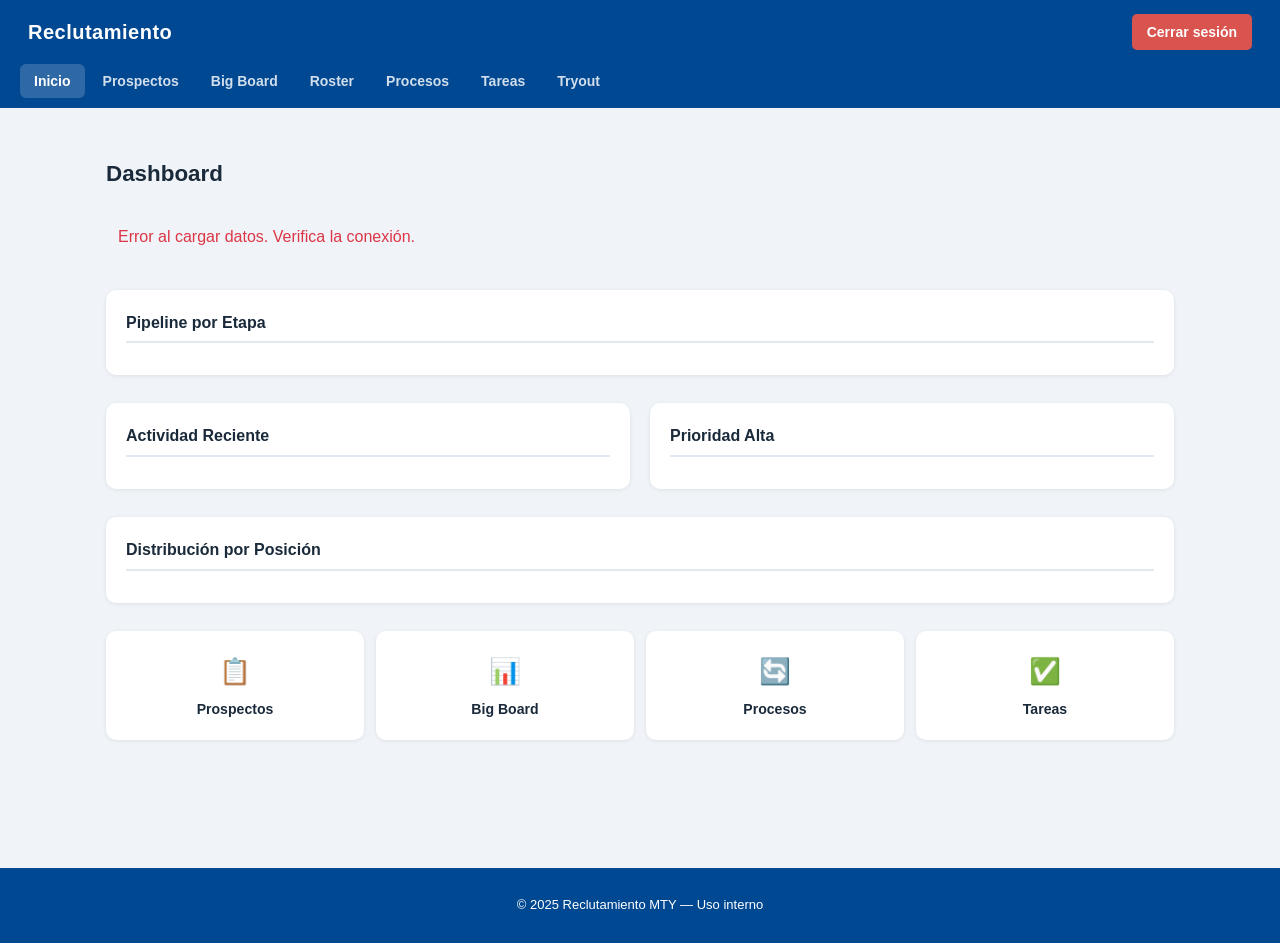
==== commit 624401fb: "Add files via upload" ====
--- a/index.html
+++ b/index.html
@@ -268,6 +268,7 @@
       <a href="roster.html" class="nav-link">Roster</a>
       <a href="procesos.html" class="nav-link">Procesos</a>
       <a href="tareas.html" class="nav-link">Tareas</a>
+      <a href="tryout.html" class="nav-link">Tryout</a>
     </nav>
   </header>
 
@@ -327,5 +328,15 @@
 
   <script src="config.js"></script>
   <script src="script.js"></script>
+  <script>
+    document.getElementById("nav-otros").addEventListener("click", function(e) {
+      e.stopPropagation();
+      this.classList.toggle("open");
+    });
+    document.addEventListener("click", function() {
+      const d = document.getElementById("nav-otros");
+      if (d) d.classList.remove("open");
+    });
+  </script>
 </body>
 </html>
